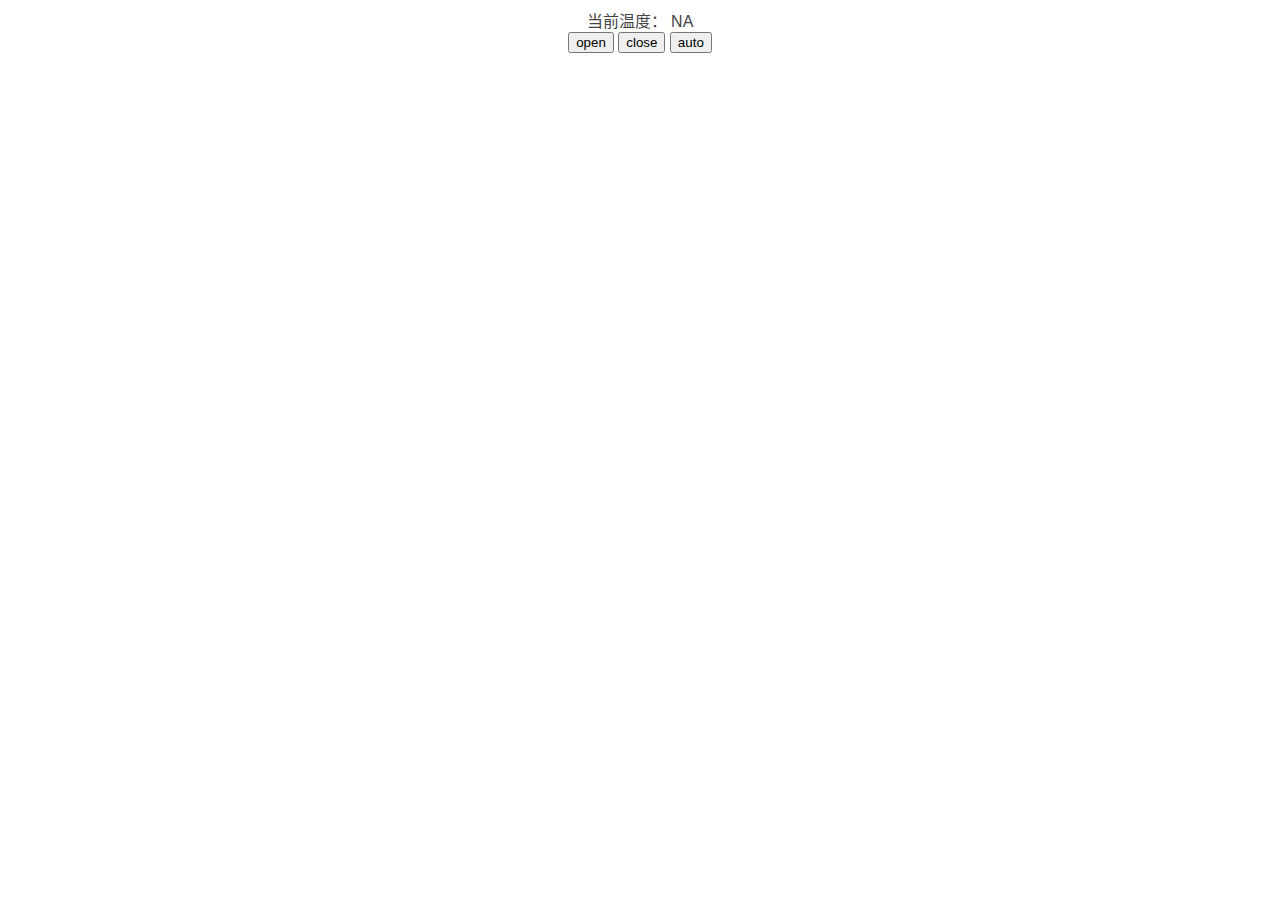
==== MyFan/data/fan.html @ 968c2dcc "fc" ====
<!DOCTYPE html>
<html lang="zh-CN">

<head>
  <meta charset="UTF-8">
  <link rel="stylesheet" type="text/css" href="main.css">
</head>

<body>
	<center>
	  <div>
		当前温度： <span id="Temperature">NA</span><br>
	  </div>
      <form action="fan" method="post">
        <input class="button" type="submit" value="open" name="status">
		
        <input class="button" type="submit" value="close" name="status">

        <input class="button" type="submit" value="auto" name="status">
      </form>
	  <script>

setInterval(function() {
  // Call a function repetatively with 2 Second interval
  getData();
}, 2000); //2000mSeconds update rate
 
function getData() {
  var xhttp = new XMLHttpRequest();
  xhttp.onreadystatechange = function() {
    if (this.readyState == 4 && this.status == 200) {
      document.getElementById("Temperature").innerHTML =
      this.responseText;
    }
  };
  xhttp.open("GET", "temperature", true);
  xhttp.send();
}
</script>
	</center>
</body>

</html>
---- MyFan/data/main.css ----
body {
    font-family: sans-serif;
    color: #444;
}
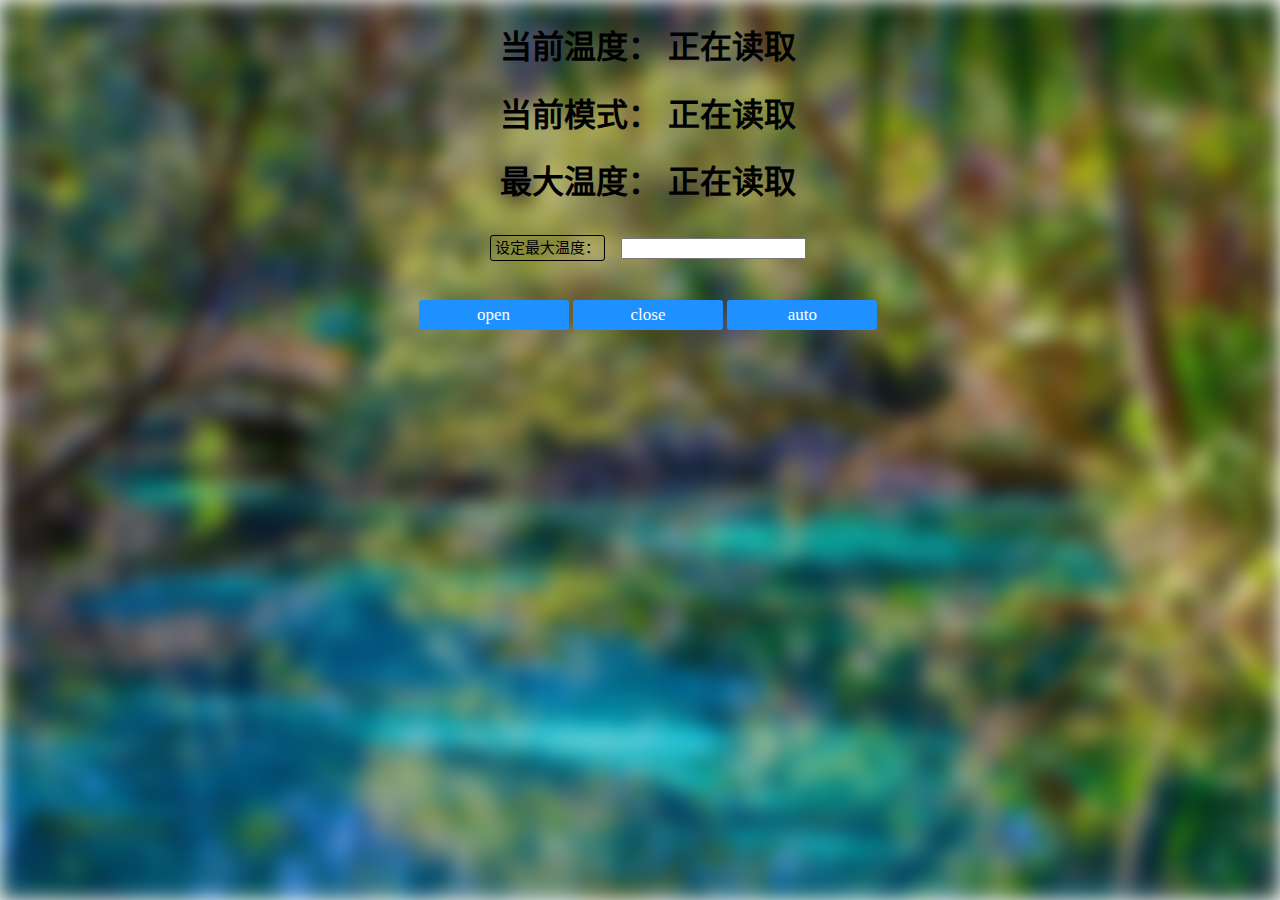
==== commit 1f8f488a: "fc" ====
--- a/MyFan/data/fan.html
+++ b/MyFan/data/fan.html
@@ -2,42 +2,77 @@
 <html lang="zh-CN">
 
 <head>
-  <meta charset="UTF-8">
-  <link rel="stylesheet" type="text/css" href="main.css">
+    <meta charset="UTF-8">
+    <link rel="stylesheet" type="text/css" href="main.css">
 </head>
 
 <body>
-	<center>
-	  <div>
-		当前温度： <span id="Temperature">NA</span><br>
-	  </div>
-      <form action="fan" method="post">
-        <input class="button" type="submit" value="open" name="status">
-		
-        <input class="button" type="submit" value="close" name="status">
+    <div class="button_div">
+        <center>
+            <div>
+                <h1> 当前温度： <span id="Temperature">正在读取</span></h1>
+            </div>
+            <div>
+                <h1>当前模式： <span id="Condition">正在读取</span></h1>
+            </div>
+            <div>
+                <h1>最大温度： <span id="Temperature_MAX">正在读取</span></h1>
+            </div>
+            <div>
+                <form action="fan" method="post">
+                    <h1> <span class="mytxt">设定最大温度：</span>
+                        <input type="text" value="" name="max_t"> </h1>
+                    </br>
+                    <input class="button" type="submit" value="open" name="status">
+                    <input class="button" type="submit" value="close" name="status">
+                    <input class="button" type="submit" value="auto" name="status">
+                </form>
+            </div>
+            <script>
+                setInterval(function() {
+                    // Call a function repetatively with 1 Second interval
+                    getData();
+                    getCondition();
+                    getTemperature_MAX();
+                }, 1000); //1000mSeconds update rate
 
-        <input class="button" type="submit" value="auto" name="status">
-      </form>
-	  <script>
+                function getData() {
+                    var xhttp = new XMLHttpRequest();
+                    xhttp.onreadystatechange = function() {
+                        if (this.readyState == 4 && this.status == 200) {
+                            document.getElementById("Temperature").innerHTML = this.responseText;
+                        }
+                    };
+                    xhttp.open("GET", "temperature", true);
+                    xhttp.send();
 
-setInterval(function() {
-  // Call a function repetatively with 2 Second interval
-  getData();
-}, 2000); //2000mSeconds update rate
- 
-function getData() {
-  var xhttp = new XMLHttpRequest();
-  xhttp.onreadystatechange = function() {
-    if (this.readyState == 4 && this.status == 200) {
-      document.getElementById("Temperature").innerHTML =
-      this.responseText;
-    }
-  };
-  xhttp.open("GET", "temperature", true);
-  xhttp.send();
-}
-</script>
-	</center>
+                }
+
+                function getCondition() {
+                    var xhttp = new XMLHttpRequest();
+                    xhttp.onreadystatechange = function() {
+                        if (this.readyState == 4 && this.status == 200) {
+                            document.getElementById("Condition").innerHTML = this.responseText;
+                        }
+                    };
+                    xhttp.open("GET", "Condition", true);
+                    xhttp.send();
+                }
+
+
+                function getTemperature_MAX() {
+                    var xhttp = new XMLHttpRequest();
+                    xhttp.onreadystatechange = function() {
+                        if (this.readyState == 4 && this.status == 200) {
+                            document.getElementById("Temperature_MAX").innerHTML = this.responseText;
+                        }
+                    };
+                    xhttp.open("GET", "Temperature_MAX", true);
+                    xhttp.send();
+                }
+            </script>
+        </center>
+    </div>
 </body>
 
-</html>
+</html>--- a/MyFan/data/main.css
+++ b/MyFan/data/main.css
@@ -1,4 +1,108 @@
 body {
     font-family: sans-serif;
     color: #444;
+    width: 100%;
+    height: auto;
+    zoom: 1;
 }
+
+body::before {
+    content: '';
+    position: absolute;
+    top: 0;
+    left: 0;
+    width: 100%;
+    height: 100%;
+    background: transparent url(background.jpg) center center no-repeat;
+    filter: blur(10px);
+    z-index: -1;
+    background-size: cover;
+}
+
+div#box {
+    width: 1280px;
+    height: auto;
+    margin: 0 auto;
+}
+
+.button {
+    /* 按钮美化 */
+    width: 150px;
+    /* 宽度 */
+    height: 30px;
+    /* 高度 */
+    border-width: 0px;
+    /* 边框宽度 */
+    border-radius: 3px;
+    /* 边框半径 */
+    background: #1E90FF;
+    /* 背景颜色 */
+    cursor: pointer;
+    /* 鼠标移入按钮范围时出现手势 */
+    outline: none;
+    /* 不显示轮廓线 */
+    font-family: Microsoft YaHei;
+    /* 设置字体 */
+    color: white;
+    /* 字体颜色 */
+    font-size: 17px;
+    /* 字体大小 */
+}
+
+.button:hover {
+    /* 鼠标移入按钮范围时改变颜色 */
+    background: #5599FF;
+}
+
+h1 {
+    color: rgb(0, 0, 0);
+    /* 字体颜色 */
+}
+
+.mytxt {
+    /* color: #333; */
+    line-height: normal;
+    font-family: "Microsoft YaHei", Tahoma, Verdana, SimSun;
+    font-style: normal;
+    font-variant: normal;
+    font-size-adjust: none;
+    font-stretch: normal;
+    font-weight: normal;
+    margin-top: 0px;
+    margin-bottom: 0px;
+    margin-left: 0px;
+    padding-top: 4px;
+    padding-right: 4px;
+    padding-bottom: 4px;
+    padding-left: 4px;
+    font-size: 15px;
+    outline-width: medium;
+    outline-style: none;
+    outline-color: invert;
+    border-top-left-radius: 3px;
+    border-top-right-radius: 3px;
+    border-bottom-left-radius: 3px;
+    border-bottom-right-radius: 3px;
+    /* text-shadow: 0px 1px 2px #fff; */
+    background-attachment: scroll;
+    background-repeat: repeat-x;
+    background-position-x: left;
+    background-position-y: top;
+    background-size: auto;
+    background-origin: padding-box;
+    background-clip: border-box;
+    /* background-color: rgb(255, 255, 255); */
+    margin-right: 8px;
+    /* border-top-color: #ccc; */
+    /* border-right-color: #ccc;
+    border-bottom-color: #ccc;
+    border-left-color: #ccc; */
+    border-top-width: 1px;
+    border-right-width: 1px;
+    border-bottom-width: 1px;
+    border-left-width: 1px;
+    border-top-style: solid;
+    border-right-style: solid;
+    border-bottom-style: solid;
+    border-left-style: solid;
+}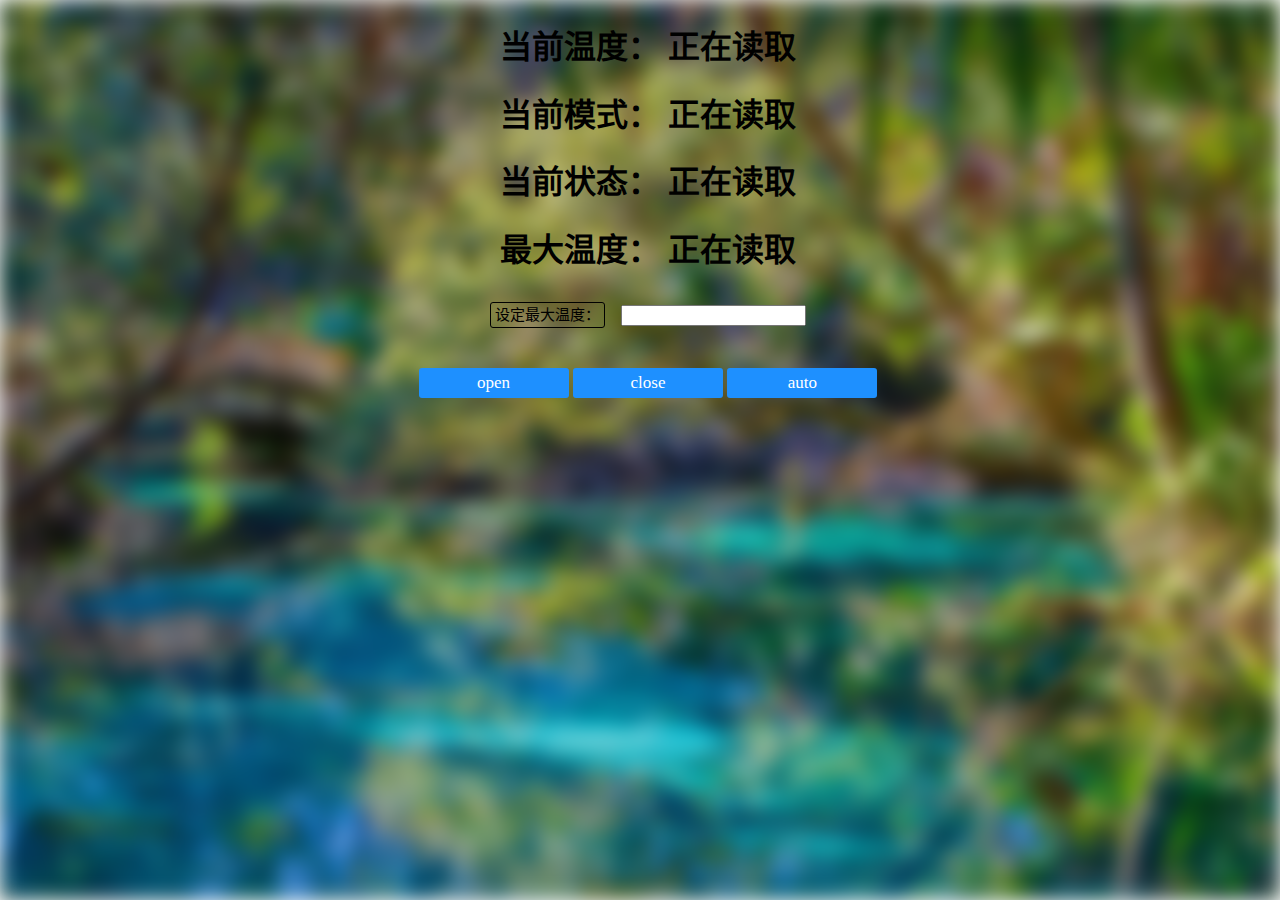
==== commit 8d72020f: "fc" ====
--- a/MyFan/data/fan.html
+++ b/MyFan/data/fan.html
@@ -14,6 +14,9 @@
             </div>
             <div>
                 <h1>当前模式： <span id="Condition">正在读取</span></h1>
+            </div>
+            <div>
+                <h1>当前状态： <span id="fanStatus">正在读取</span></h1>
             </div>
             <div>
                 <h1>最大温度： <span id="Temperature_MAX">正在读取</span></h1>
@@ -34,6 +37,7 @@
                     getData();
                     getCondition();
                     getTemperature_MAX();
+                    getfanStatus();
                 }, 1000); //1000mSeconds update rate
 
                 function getData() {
@@ -70,6 +74,17 @@
                     xhttp.open("GET", "Temperature_MAX", true);
                     xhttp.send();
                 }
+
+                function getfanStatus() {
+                    var xhttp = new XMLHttpRequest();
+                    xhttp.onreadystatechange = function() {
+                        if (this.readyState == 4 && this.status == 200) {
+                            document.getElementById("fanStatus").innerHTML = this.responseText;
+                        }
+                    };
+                    xhttp.open("GET", "fanStatus", true);
+                    xhttp.send();
+                }
             </script>
         </center>
     </div>
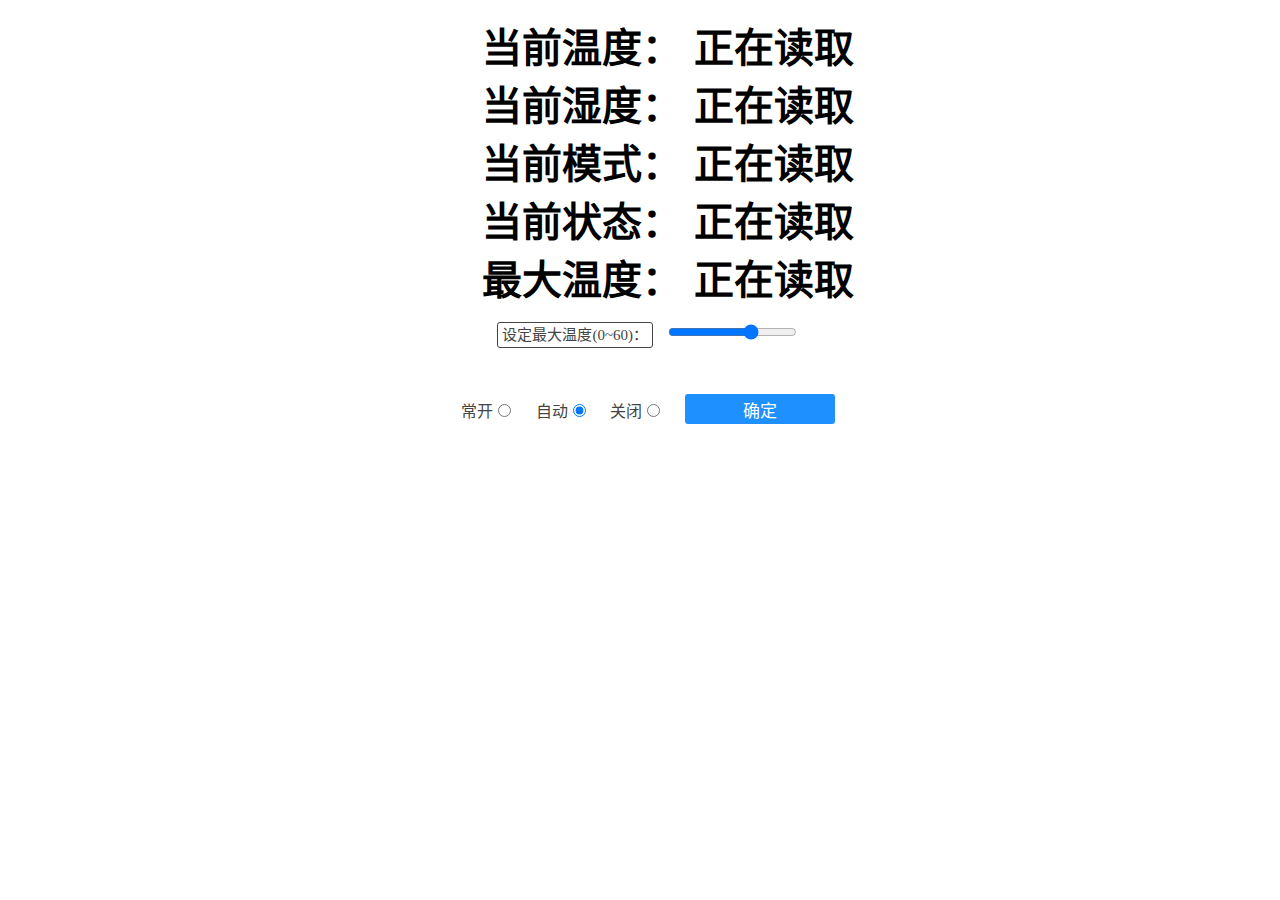
==== commit 0055ffc1: "change:更新布局" ====
--- a/MyFan/data/fan.html
+++ b/MyFan/data/fan.html
@@ -2,42 +2,49 @@
 <html lang="zh-CN">
 
 <head>
+    <link rel="icon" type="image/png" href="logo.png">
     <meta charset="UTF-8">
+    <title>机箱温度控制台</title>
     <link rel="stylesheet" type="text/css" href="main.css">
 </head>
 
 <body>
-    <div class="button_div">
-        <center>
-            <div>
-                <h1> 当前温度： <span id="Temperature">正在读取</span></h1>
+<div class="button_div">
+    <center>
+        <ul>
+            <li>当前温度： <span id="Temperature">正在读取</span></li>
+            <li>当前湿度： <span id="Humidity">正在读取</span></li>
+            <li>当前模式： <span id="Model">正在读取</span></li>
+            <li>当前状态： <span id="fanStatus">正在读取</span></li>
+            <li>最大温度： <span id="Temperature_MAX">正在读取</span></li>
+        </ul>
+
+        <form action="fan" method="post">
+            <p>
+                <span id="setText">设定最大温度(0~60)：</span>
+                <input type="range" value="40" max="60" min="0" name="max_t">
+            </p>
+            </br>
+
+            <div id="radio_list">
+                <P>
+                    常开<input class="radio" type="radio" value="open" name="status">
+                    自动<input class="radio" type="radio" value="auto" name="status" checked>
+                    关闭<input class="radio" type="radio" value="close" name="status">
+                    <input type="submit" value="确定" class="button">
+                </P>
             </div>
-            <div>
-                <h1>当前模式： <span id="Condition">正在读取</span></h1>
-            </div>
-            <div>
-                <h1>当前状态： <span id="fanStatus">正在读取</span></h1>
-            </div>
-            <div>
-                <h1>最大温度： <span id="Temperature_MAX">正在读取</span></h1>
-            </div>
-            <div>
-                <form action="fan" method="post">
-                    <h1> <span class="mytxt">设定最大温度：</span>
-                        <input type="text" value="" name="max_t"> </h1>
-                    </br>
-                    <input class="button" type="submit" value="open" name="status">
-                    <input class="button" type="submit" value="close" name="status">
-                    <input class="button" type="submit" value="auto" name="status">
-                </form>
-            </div>
-            <script>
+        </form>
+    </center>
+</div>
+<script>
                 setInterval(function() {
                     // Call a function repetatively with 1 Second interval
                     getData();
-                    getCondition();
+                    getModel();
                     getTemperature_MAX();
                     getfanStatus();
+                    getHumidity();
                 }, 1000); //1000mSeconds update rate
 
                 function getData() {
@@ -49,17 +56,16 @@
                     };
                     xhttp.open("GET", "temperature", true);
                     xhttp.send();
-
                 }
 
-                function getCondition() {
+                function getModel() {
                     var xhttp = new XMLHttpRequest();
                     xhttp.onreadystatechange = function() {
                         if (this.readyState == 4 && this.status == 200) {
-                            document.getElementById("Condition").innerHTML = this.responseText;
+                            document.getElementById("Model").innerHTML = this.responseText;
                         }
                     };
-                    xhttp.open("GET", "Condition", true);
+                    xhttp.open("GET", "Model", true);
                     xhttp.send();
                 }
 
@@ -85,9 +91,24 @@
                     xhttp.open("GET", "fanStatus", true);
                     xhttp.send();
                 }
-            </script>
-        </center>
-    </div>
+
+                function getHumidity() {
+                    var xhttp = new XMLHttpRequest();
+                    xhttp.onreadystatechange = function() {
+                        if (this.readyState == 4 && this.status == 200) {
+                            document.getElementById("Humidity").innerHTML = this.responseText;
+                        }
+                    };
+                    xhttp.open("GET", "Humidity", true);
+                    xhttp.send();
+                }
+
+
+
+
+
+
+</script>
 </body>
 
 </html>--- a/MyFan/data/main.css
+++ b/MyFan/data/main.css
@@ -13,8 +13,8 @@
     left: 0;
     width: 100%;
     height: 100%;
-    background: transparent url(background.jpg) center center no-repeat;
-    filter: blur(10px);
+    background: transparent url(bg2.png) center center no-repeat;
+    filter: blur(5px);
     z-index: -1;
     background-size: cover;
 }
@@ -59,7 +59,15 @@
     /* 字体颜色 */
 }
 
-.mytxt {
+ul li{
+    list-style: none;
+    font-size: 40px;
+    font-weight: 900;
+    color: black;
+    font-family: Arial, Helvetica, sans-serif;
+}
+
+#setText {
     /* color: #333; */
     line-height: normal;
     font-family: "Microsoft YaHei", Tahoma, Verdana, SimSun;
@@ -91,12 +99,7 @@
     background-size: auto;
     background-origin: padding-box;
     background-clip: border-box;
-    /* background-color: rgb(255, 255, 255); */
     margin-right: 8px;
-    /* border-top-color: #ccc; */
-    /* border-right-color: #ccc;
-    border-bottom-color: #ccc;
-    border-left-color: #ccc; */
     border-top-width: 1px;
     border-right-width: 1px;
     border-bottom-width: 1px;
@@ -105,4 +108,12 @@
     border-right-style: solid;
     border-bottom-style: solid;
     border-left-style: solid;
+}
+
+#radio_list{
+    margin: 1px;
+}
+
+.radio{
+    margin-right: 20px;
 }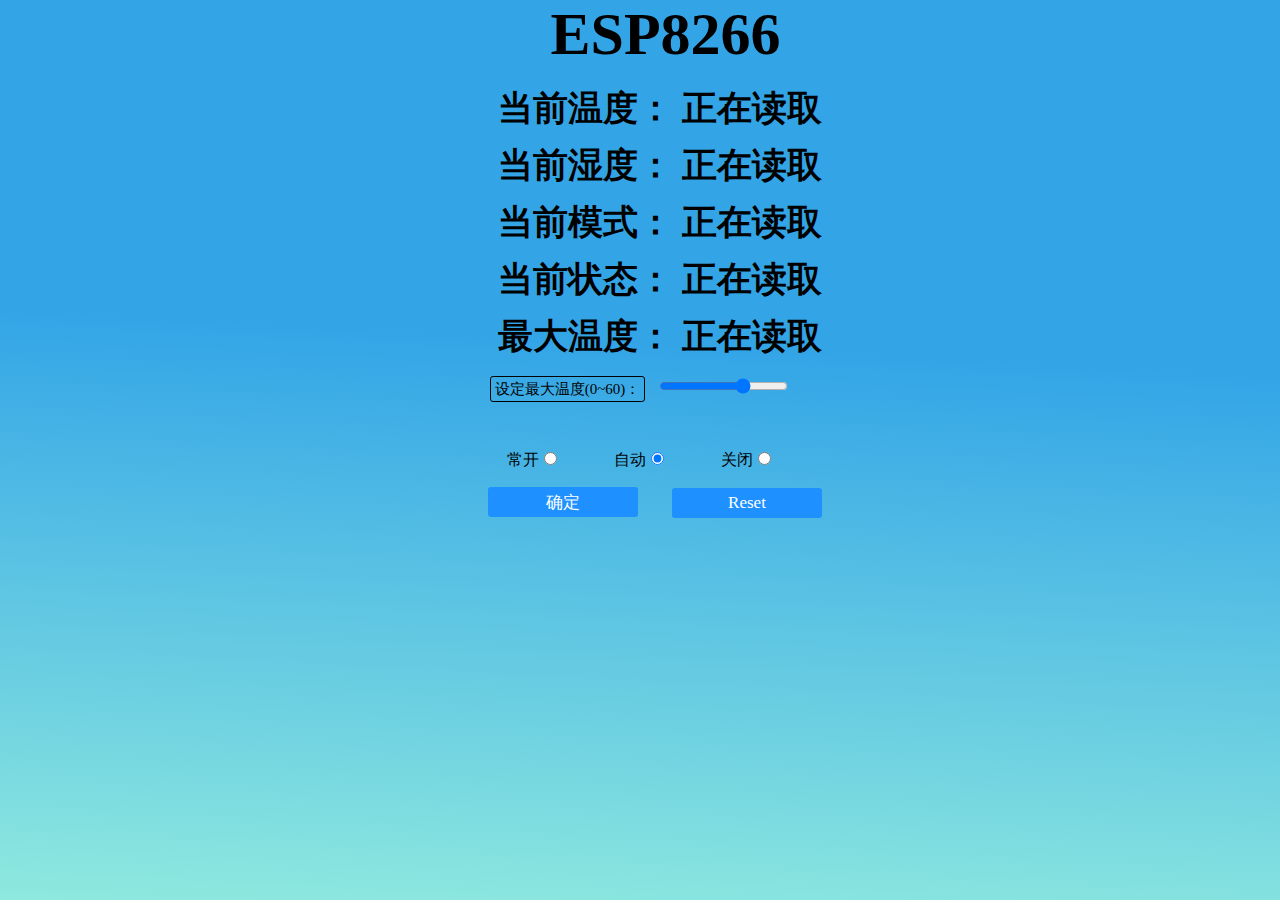
==== commit b88f3bed: "change:更新布局" ====
--- a/MyFan/data/fan.html
+++ b/MyFan/data/fan.html
@@ -1,16 +1,16 @@
 <!DOCTYPE html>
-<html lang="zh-CN">
 
 <head>
-    <link rel="icon" type="image/png" href="logo.png">
+    <link rel="icon" href="images/logo.png">
     <meta charset="UTF-8">
     <title>机箱温度控制台</title>
-    <link rel="stylesheet" type="text/css" href="main.css">
+    <link rel="stylesheet" href="css/theme.css">
 </head>
 
 <body>
 <div class="button_div">
     <center>
+        <h1><strong>ESP8266</strong></h1>
         <ul>
             <li>当前温度： <span id="Temperature">正在读取</span></li>
             <li>当前湿度： <span id="Humidity">正在读取</span></li>
@@ -26,13 +26,15 @@
             </p>
             </br>
 
-            <div id="radio_list">
+            <div class="radio_list">
                 <P>
-                    常开<input class="radio" type="radio" value="open" name="status">
-                    自动<input class="radio" type="radio" value="auto" name="status" checked>
-                    关闭<input class="radio" type="radio" value="close" name="status">
-                    <input type="submit" value="确定" class="button">
+                    <span class="radio">常开<input type="radio" value="open" name="status"></span>
+                    <span class="radio">自动<input type="radio" value="auto" name="status" checked></span>
+                    <span class="radio">关闭<input type="radio" value="close" name="status"></span>
                 </P>
+
+                <input type="submit" value="确定" class="button">
+                <input type="reset" class="button">
             </div>
         </form>
     </center>
@@ -106,8 +108,6 @@
 
 
 
-
-
 </script>
 </body>
 
--- a/MyFan/data/css/theme.css
+++ b/MyFan/data/css/theme.css
@@ -0,0 +1,121 @@
+body {
+    margin: 0px;
+    padding: 0px;
+    position: absolute;
+    top: -20px; /* 干掉页面上面的傻逼白边 */
+    left: 0px;
+    width: 100%;
+    height: 100%;
+    border: 0px; 
+}
+
+.button_div {
+    margin: 0 auto;
+    background: linear-gradient(183deg, #33a5e7 39%, #8ee9de 100%);
+    background-repeat: no-repeat;
+    width: 100%;
+    height: 100%;
+}
+
+h1{
+    font-size: 60px;
+    margin:20px 0px 5px 0px;
+    text-align: center;
+    position: relative;
+    left: 2%;
+}
+
+.button {
+    /* 按钮美化 */
+    width: 150px;
+    /* 宽度 */
+    height: 30px;
+    /* 高度 */
+    border-width: 0px;
+    /* 边框宽度 */
+    border-radius: 3px;
+    /* 边框半径 */
+    background: #1E90FF;
+    /* 背景颜色 */
+    cursor: pointer;
+    /* 鼠标移入按钮范围时出现手势 */
+    outline: none;
+    /* 不显示轮廓线 */
+    font-family: Microsoft YaHei;
+    /* 设置字体 */
+    color: white;
+    /* 字体颜色 */
+    font-size: 17px;
+    /* 字体大小 */
+    margin-left: 30px;
+    /* margin-right:30px; */
+}
+
+/* 鼠标进入 */
+.button:hover {
+    background: #5599FF;
+}
+
+/* 鼠标按下 */
+.button:active {
+    background-color: aqua;
+}
+
+ul li {
+    margin-top: 10px;
+    list-style: none;
+    font-size: 35px;
+    font-weight: 900;
+    color: black;
+    font-family: Arial, Helvetica, sans-serif;
+}
+
+#setText {
+    /* color: #333; */
+    line-height: normal;
+    font-family: "Microsoft YaHei", Tahoma, Verdana, SimSun;
+    font-style: normal;
+    font-variant: normal;
+    font-size-adjust: none;
+    font-stretch: normal;
+    font-weight: normal;
+    margin-top: 0px;
+    margin-bottom: 0px;
+    margin-left: 0px;
+    padding-top: 4px;
+    padding-right: 4px;
+    padding-bottom: 4px;
+    padding-left: 4px;
+    font-size: 15px;
+    outline-width: medium;
+    outline-style: none;
+    outline-color: invert;
+    border-top-left-radius: 3px;
+    border-top-right-radius: 3px;
+    border-bottom-left-radius: 3px;
+    border-bottom-right-radius: 3px;
+    background-attachment: scroll;
+    background-repeat: repeat-x;
+    background-position-x: left;
+    background-position-y: top;
+    background-size: auto;
+    background-origin: padding-box;
+    background-clip: border-box;
+    margin-right: 8px;
+    border-top-width: 1px;
+    border-right-width: 1px;
+    border-bottom-width: 1px;
+    border-left-width: 1px;
+    border-top-style: solid;
+    border-right-style: solid;
+    border-bottom-style: solid;
+    border-left-style: solid;
+}
+
+.radio_list {
+    margin: 0px 40px;
+}
+
+.radio {
+    margin: 0px 25px;
+}